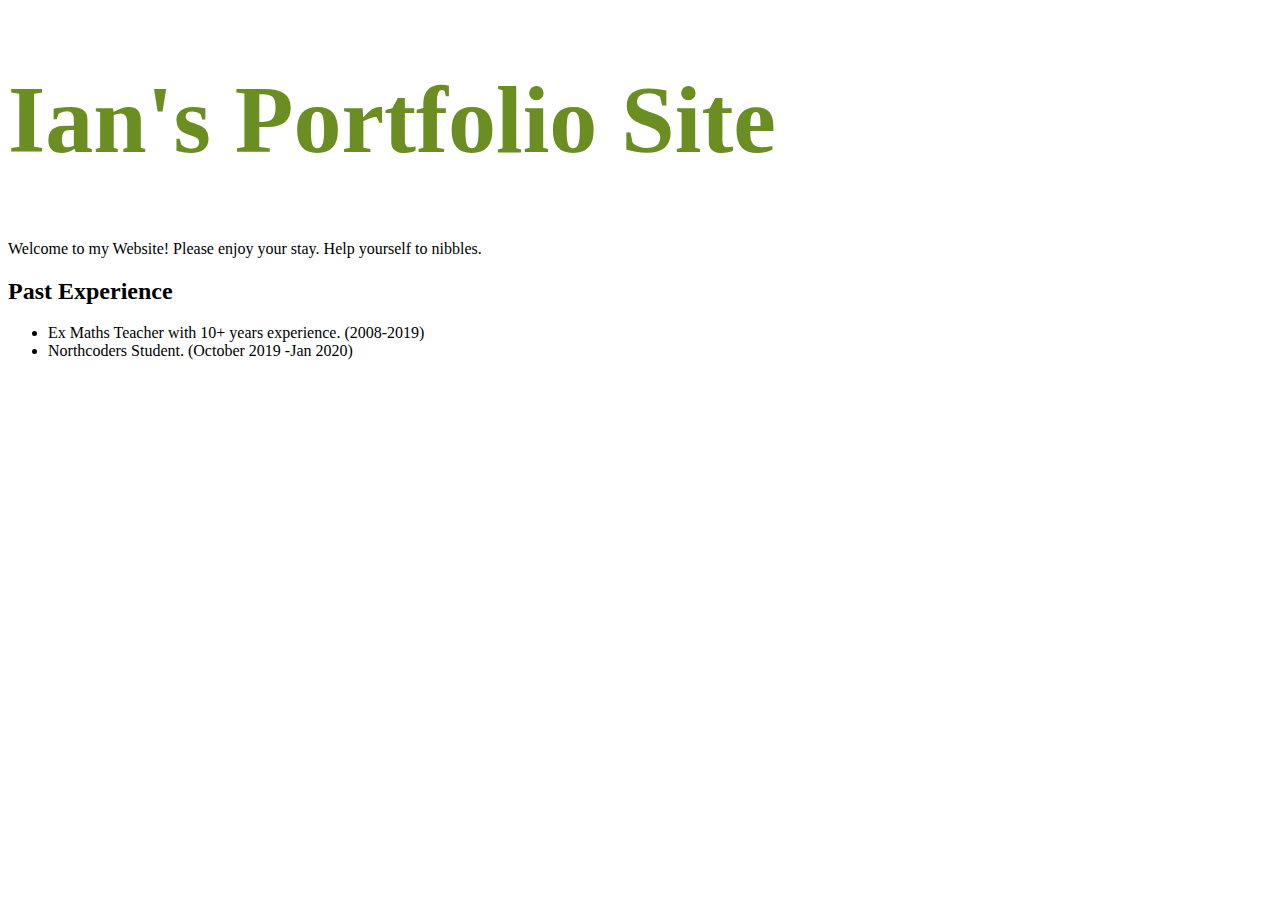
==== index.html @ 7931367f "begin homepage styling" ====
<!DOCTYPE html>
<html lang="en">
<head>
    <meta charset="UTF-8">
    <meta name="viewport" content="width=device-width, initial-scale=1.0">
    <meta http-equiv="X-UA-Compatible" content="ie=edge">
    <title>My Portfolio Site</title>
    <link rel="stylesheet" href="index.css">
</head>
<body>
    <h1>Ian's Portfolio Site</h1>
    <p>Welcome to my Website! Please enjoy your stay. Help yourself to nibbles.</p>
    <h2>Past Experience</h2>
    <ul>
      <li>Ex Maths Teacher with 10+ years experience. (2008-2019)</li>
      <li>Northcoders Student. (October 2019 -Jan 2020)</li>  
    </ul>
</body>
</html>
---- index.css ----
h1{
    font-size: 72pt;
    color: olivedrab
}
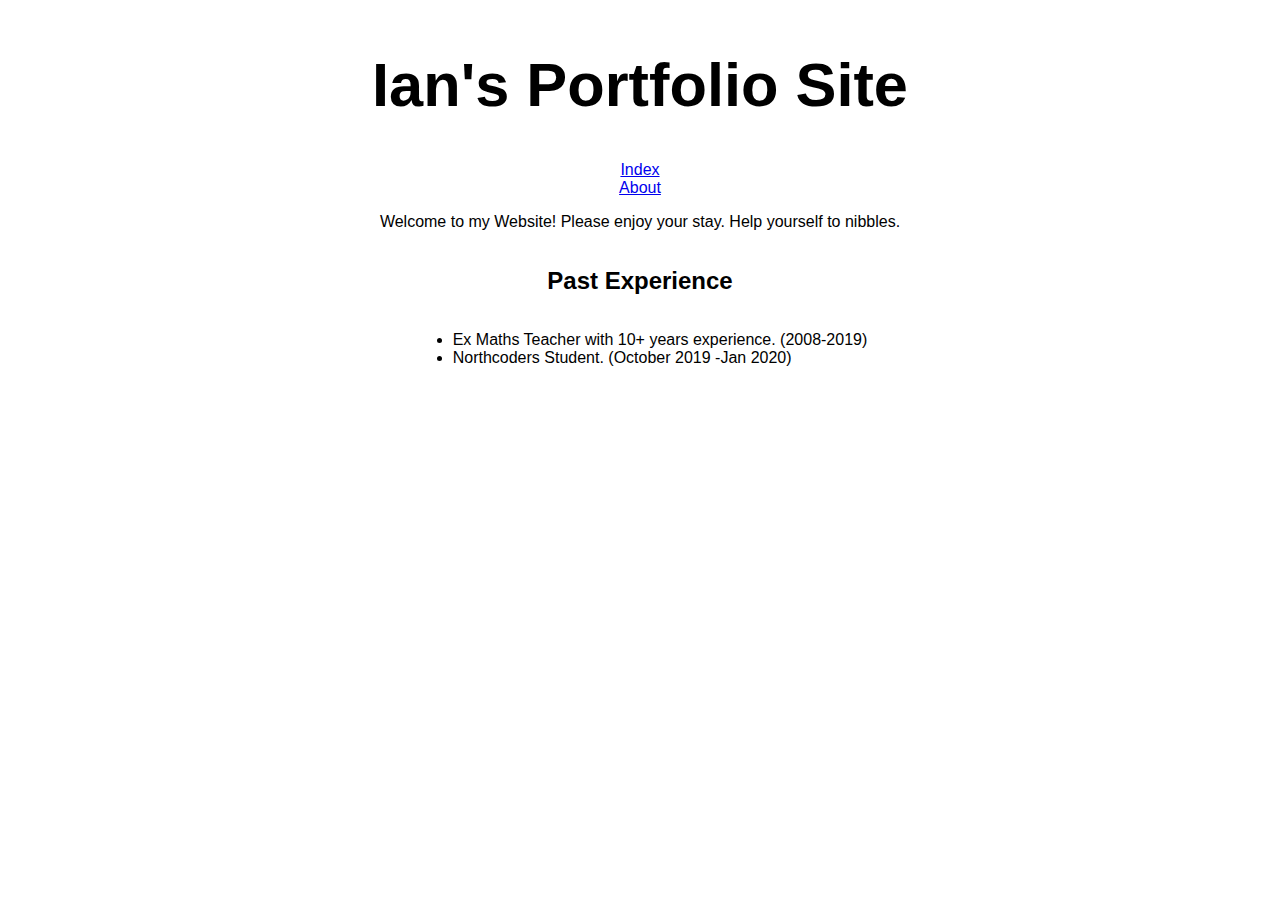
==== commit 6743c50b: "updating after NC vid 2" ====
--- a/index.html
+++ b/index.html
@@ -8,7 +8,9 @@
     <link rel="stylesheet" href="index.css">
 </head>
 <body>
-    <h1>Ian's Portfolio Site</h1>
+    <h1 class= "title">Ian's Portfolio Site</h1>
+    <a href="index.html">Index</a>
+    <a href="about.html">About</a>
     <p>Welcome to my Website! Please enjoy your stay. Help yourself to nibbles.</p>
     <h2>Past Experience</h2>
     <ul>
--- a/index.css
+++ b/index.css
@@ -1,4 +1,10 @@
-h1{
-    font-size: 72pt;
-    color: olivedrab
+body {
+    display: flex;
+    flex-direction: column;
+    align-items: center;
+    font-family: Helvetica;
+}
+
+.title{
+    font-size: 46pt;
 }